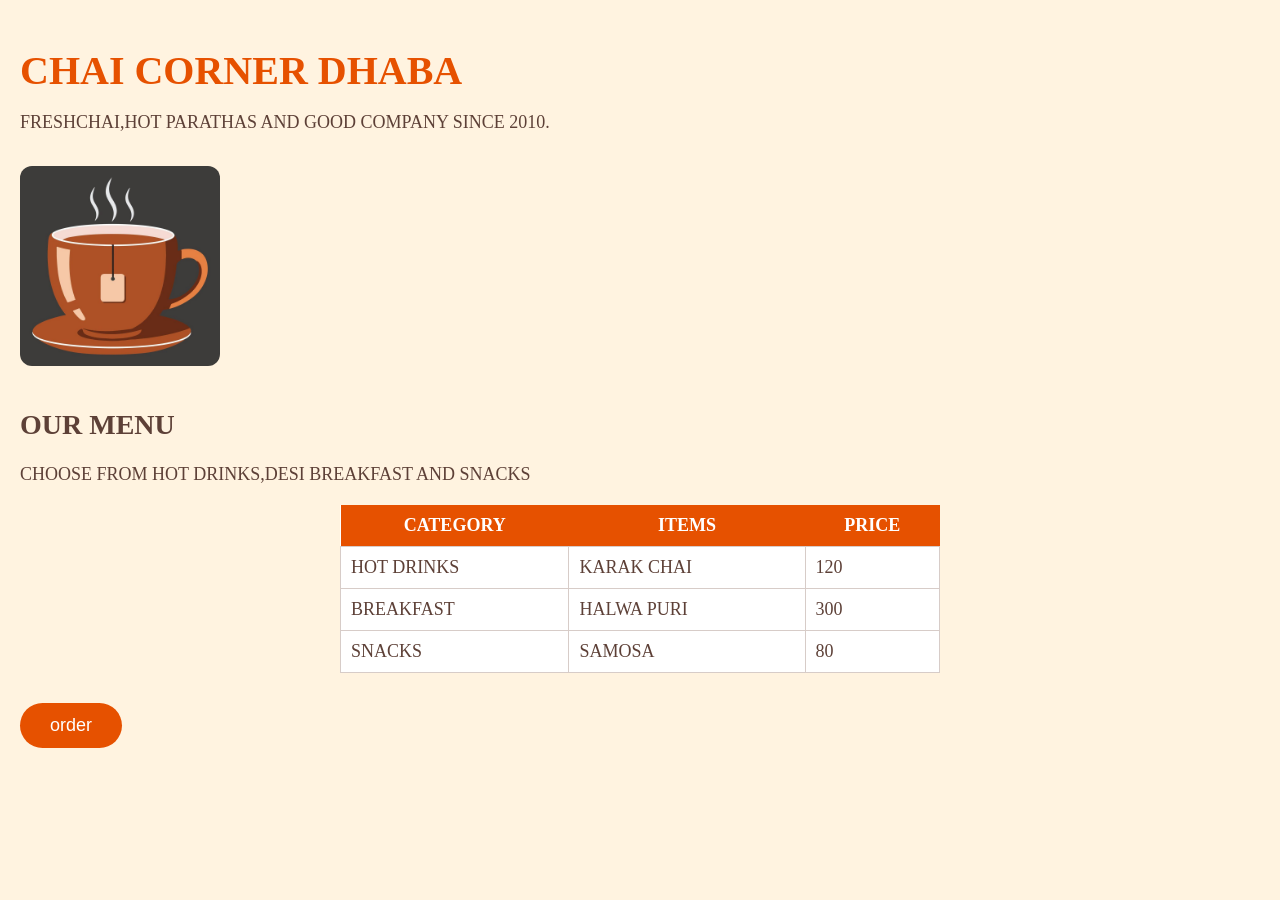
==== index.html @ 5d58a315 "Add Lab 11 page" ====
<!DOCTYPE html>
<html>
<head>
<title>CHAI CORNER DHABA</title>
<link rel="stylesheet" href="style.css">
</head>
<body>
<h1>CHAI CORNER DHABA</h1>
<p class="tagline">FRESHCHAI,HOT PARATHAS AND GOOD COMPANY SINCE 2010.</p>
<img src="image of chai.jpg"alt="a steaming cup of chai">
<h2>OUR MENU</h2>
<p>CHOOSE FROM HOT DRINKS,DESI BREAKFAST AND SNACKS</p>
<table>
    <tr>
    <th>CATEGORY</th>
    <th>ITEMS</th>
    <th>PRICE</th>
    </tr>
    <tr>
    <td>HOT DRINKS</td>
    <td>KARAK CHAI</td>
    <td>120</td>
    </tr>
    <tr>
    <td>BREAKFAST</td>
    <td>HALWA PURI</td>
    <td>300</td>
    </tr>
    <tr>
    <td>SNACKS</td>
    <td>SAMOSA</td>
    <td>80</td>
    </tr>
</table>
    <button onclick="orderchai()">order</button>
    <script>
        function orderchai(){
            console.log("ORDER BUTTON WAS CLICKED");
            window.alert("ORDER CONFIRMED! YOUR ORDER WILL ARRIVE SOON");
        }
    </script>

</body>
</html>
---- style.css ----
body{
    background-color: #fff3e0;
    color: #5d4037;
    font-family: Georgia,serif;
    font-size:18px;
    text-allign:center;
    margin:0;
    padding:20px;
}
h1{
    font-size:40px;
    color:#e65100;
    margin-bottom:5px;
}
h2{
    font-size:28px;
    color:#5d4037;
}
.tagline{
    font-size:italic;
}
img{
    width:200px;
    border-radius:12px;
    margin:15px 0;
}
table{
    margin:20px auto;
    border-collapse:collapse;
    width:90%;
    max-width:600px;
    background-color:#ffffff;
}
th{
    background-color:#e65100;
    color:#ffffff;
    padding:10px;
}
td{
    border:1px solid #d7ccc8;
    padding:10px;
}
button{
    background-color:#e65100;
    color:#ffffff;
    font-size: 18px;
    padding:12px 30px;
    border:none;
    border-radius:25px;
    cursor: pointer;
    margin-top:10px;
}
button:hover{
    background-color:#bf360c;
}
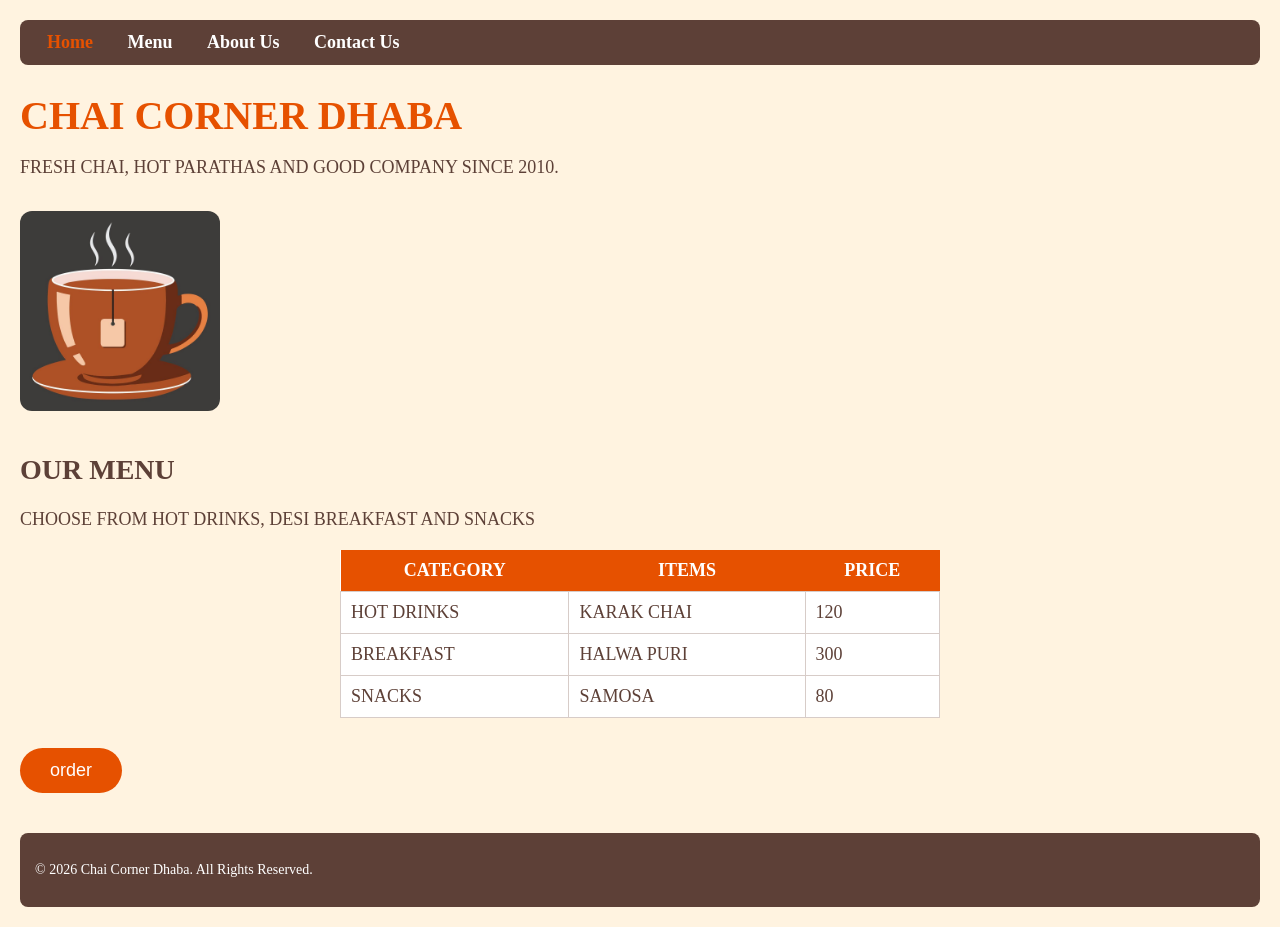
==== commit 1be4dc5d: "Add navigation bar and footer to home page" ====
--- a/index.html
+++ b/index.html
@@ -1,4 +1,3 @@
-
 <!DOCTYPE html>
 <html>
 <head>
@@ -6,11 +5,20 @@
 <link rel="stylesheet" href="style.css">
 </head>
 <body>
+
+    <!-- NAVIGATION BAR -->
+    <nav class="navbar">
+        <a href="index.html" class="active">Home</a>
+        <a href="menu.html">Menu</a>
+        <a href="about.html">About Us</a>
+        <a href="contact.html">Contact Us</a>
+    </nav>
+
 <h1>CHAI CORNER DHABA</h1>
-<p class="tagline">FRESHCHAI,HOT PARATHAS AND GOOD COMPANY SINCE 2010.</p>
-<img src="image of chai.jpg"alt="a steaming cup of chai">
+<p class="tagline">FRESH CHAI, HOT PARATHAS AND GOOD COMPANY SINCE 2010.</p>
+<img src="image of chai.jpg" alt="a steaming cup of chai">
 <h2>OUR MENU</h2>
-<p>CHOOSE FROM HOT DRINKS,DESI BREAKFAST AND SNACKS</p>
+<p>CHOOSE FROM HOT DRINKS, DESI BREAKFAST AND SNACKS</p>
 <table>
     <tr>
     <th>CATEGORY</th>
@@ -34,6 +42,12 @@
     </tr>
 </table>
     <button onclick="orderchai()">order</button>
+
+    <!-- FOOTER -->
+    <footer>
+        <p>&copy; 2026 Chai Corner Dhaba. All Rights Reserved.</p>
+    </footer>
+
     <script>
         function orderchai(){
             console.log("ORDER BUTTON WAS CLICKED");
--- a/style.css
+++ b/style.css
@@ -54,3 +54,82 @@
 button:hover{
     background-color:#bf360c;
 }
+
+/* Navigation Bar Styles */
+.navbar {
+    background-color: #5d4037;
+    padding: 12px;
+    margin-bottom: 20px;
+    border-radius: 8px;
+}
+
+.navbar a {
+    color: #ffffff;
+    text-decoration: none;
+    font-size: 18px;
+    margin: 0 15px;
+    font-weight: bold;
+}
+
+.navbar a:hover {
+    color: #fff3e0;
+    text-decoration: underline;
+}
+
+.navbar a.active {
+    color: #e65100;
+}
+
+/* Footer Styles */
+footer {
+    margin-top: 40px;
+    padding: 15px;
+    background-color: #5d4037;
+    color: #ffffff;
+    border-radius: 8px;
+    font-size: 14px;
+}
+
+/* Content Box Styles for About Page */
+.content-box {
+    background-color: #ffffff;
+    border: 1px solid #d7ccc8;
+    border-radius: 12px;
+    padding: 20px;
+    margin: 20px auto;
+    max-width: 700px;
+    text-align: left;
+}
+
+.content-box p {
+    line-height: 1.6;
+    margin-bottom: 10px;
+}
+
+/* Form Input Styles */
+form {
+    display: flex;
+    flex-direction: column;
+}
+
+label {
+    font-weight: bold;
+    margin-top: 12px;
+    margin-bottom: 5px;
+    color: #5d4037;
+}
+
+input, textarea {
+    padding: 10px;
+    border: 1px solid #d7ccc8;
+    border-radius: 6px;
+    font-family: Georgia, serif;
+    font-size: 16px;
+    margin-bottom: 5px;
+    background-color: #fff3e0;
+    color: #5d4037;
+}
+
+input:focus, textarea:focus {
+    outline: 2px solid #e65100;
+}
